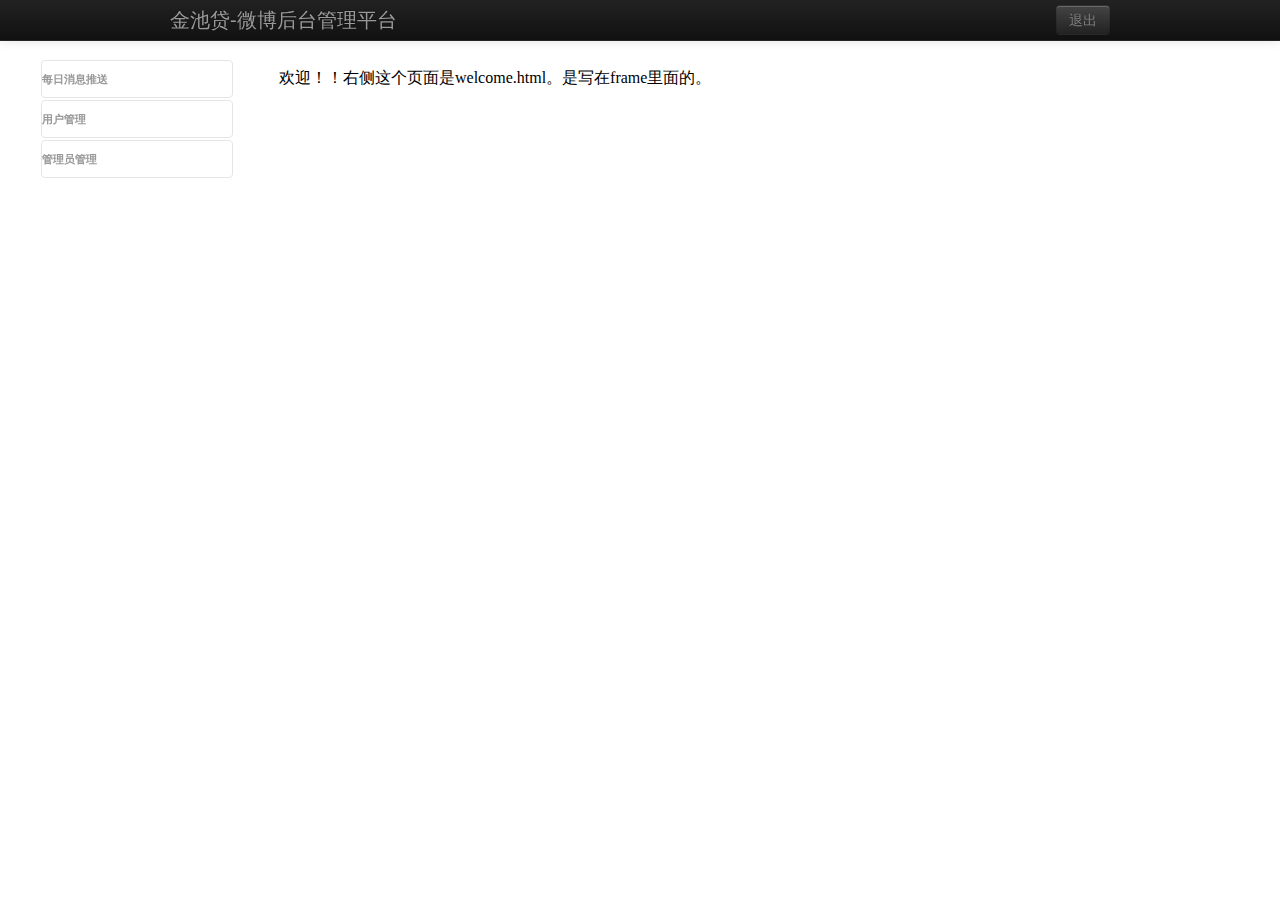
==== admin/index.html @ 632054f7 "first commit" ====
<!DOCTYPE html>
<html>
  <head>
  	<meta http-equiv="Content-Type" content="text/html;charset=utf-8">
    <title>金池贷-微博后台管理平台</title>
	<meta name="renderer" content="webkit">
    <meta name="viewport" content="width=device-width, initial-scale=1.0">
    <meta name="description" content="">
    <meta name="author" content="">
	<link href="./res/css/bootstrap-responsive.css" rel="stylesheet">
	<script type="text/javascript" src="../res/js/jquery.js"></script>
	<script type="text/javascript" src="../res/js/jquery-migrate.js"></script>
	<link href="../res/css/main.css" rel="stylesheet">	
	<!--[if gte IE 9]>
	<link href="../res/css/bootstrap.css" rel="stylesheet">
	<script src="../res/js/bootstrap.js"></script>
	<![endif]-->	
	<!--[if lt IE 9]>
	<script src="../res/js/html5shiv.js"></script>
	<link href="../res/css/bootstrap-ie.css" rel="stylesheet">
	<script src="../res/js/bootstrap-ie.js"></script>
	<![endif]-->
	<script type="text/javascript">
	if($.browser.webkit||$.browser.mozilla||(navigator.userAgent.indexOf("MSIE 1")>0)){ 
	document.write(
	"<lin"+"k href=\"../res/css/bootstrap.css\" rel=\"stylesheet\">"+
	"<scr"+"ipt src=\"../res/js/bootstrap.js\"></s"+"cript>");}		
	</script>
	<style type="text/css">
		body {
		font-family:"微软雅黑",黑体,Arial,sans-serif;
		padding-top: 60px;
        padding-bottom: 10px;
		background-color:white;
			}
		hr{margin:5px auto;}
	  .btn-inverse{
		  color:gray;
		  }
	   .hero-unit{
		   margin-bottom:1em;
		   padding:0.5em 2em;
		   }
		 
		
		/* @media (max-width: 979px) {
				body{
				padding-top: 0px;
			}
		} */
		@media (max-width: 767px) {
				.article{
					width:100%;
					/*float:left;*/
			}
		}
		footer{
		/*float:left;*/
		height:3em;
		color:white;
		width:100%;
		}
		</style>
	<script type="text/javascript">
	function lgh_active(){
		document.getElementById("lgh_change").attributes.class.value="active dropdown";
		}
	</script>
     </head>

  <body>
<!--顶部导航条开始-->
<div class="navbar navbar-inverse navbar-fixed-top">
      <div class="navbar-inner">
        <div class="container" style="font-size:16px">
          <button type="button" class="btn btn-navbar" data-toggle="collapse" data-target=".nav-collapse">
            <span class="icon-bar"></span>
            <span class="icon-bar"></span>
            <span class="icon-bar"></span>
          </button>
          <a class="brand" href="index.html">金池贷-微博后台管理平台</a>
          <div class="nav-collapse collapse">
            <ul class="nav">
              <li></li>
            </ul>
            <a class="btn btn-inverse pull-right" href="../index.html">退出</a></div>
        </div>
      </div>
</div><!--顶部导航条结束-->

    <!--内容区开始-->
	<div id="content" class="container">
	
    <!--右侧iframe-->
    <div class="right_frame">
	<iframe name="right" src="welcome.html"></iframe>
	</div> <!--右侧ifram结束e-->
	
	<!--左侧导航栏开始-->
    <div class="nav nav-list" id="leftnav">
		<div class="article_admin accordion-group">
        	<div class="accordion-heading">
    			<div class="accordion-toggle nav-header" data-toggle="collapse" data-parent="#leftnav" data-target="#left_one">
      				 每日消息推送
      			</div>
            </div>
    			<div id="left_one" class="collapse">
                	<div class="accordion-inner">
					<a href="art_add.html" target="right">消息编辑</a><br>
					
                    </div>
				</div>
            
  		</div>
		<div class="user_admin accordion-group">
        	<div class="accordion-heading">
    			<div class="accordion-toggle nav-header" data-toggle="collapse" data-parent="#leftnav" data-target="#left_two">
      				 用户管理
      			</div>
            </div>
    			<div id="left_two" class="collapse">
                	<div class="accordion-inner">
					<a href="user_add.html" target="right">用户添加</a><br>
					<a href="user_list.html" target="right">用户列表及删除</a>
                    </div>
				</div>
  		</div>
		<div class="admin_admin accordion-group" >
        	<div class="accordion-heading">
    			<div class="accordion-toggle nav-header " data-toggle="collapse" data-parent="#leftnav" data-target="#left_three">      				 管理员管理
      			</div>
            </div>    
                
    			<div id="left_three" class="collapse">
                	<div class="accordion-inner">
					<a href="admin_add.html" target="right">管理员添加</a><br>
					<a href="admin_list.html" target="right">管理员列表及删除</a>
					</div>
                </div>
  		</div>
	</div><!--左侧导航栏结束-->
    
    
    </div> <!-- 内容区结束 -->
    
    
    
    <!--底部版权内容-->
	<footer>
        <p>&copy; 七龙珠开发组</p>
      </footer>
</body>
</html>
---- res/css/main.css ----
@charset "utf-8"
/* 自定义全局CSS 待添加 */
@media (min-width: 768px) {
		body{
        
        }
	}
#leftnav{	
	width:15%;
	position:fixed;
	}
.right_frame{
	float:right;
	width:80%;
	height:100%;
	}
iframe{
	border:none;
	border-style:none;
	height:110%;
	width:100%;
	overflow:hidden;
	border-top-style: none;
	border-top-width: 0px;
	border-right-style: none;
	border-right-width: 0px;
	border-bottom-style: none;
	border-bottom-width: 0px;
	border-left-style: none;
	border-left-width: 0px;
	}
#content{
	height:35em;
	width:96%;
	}
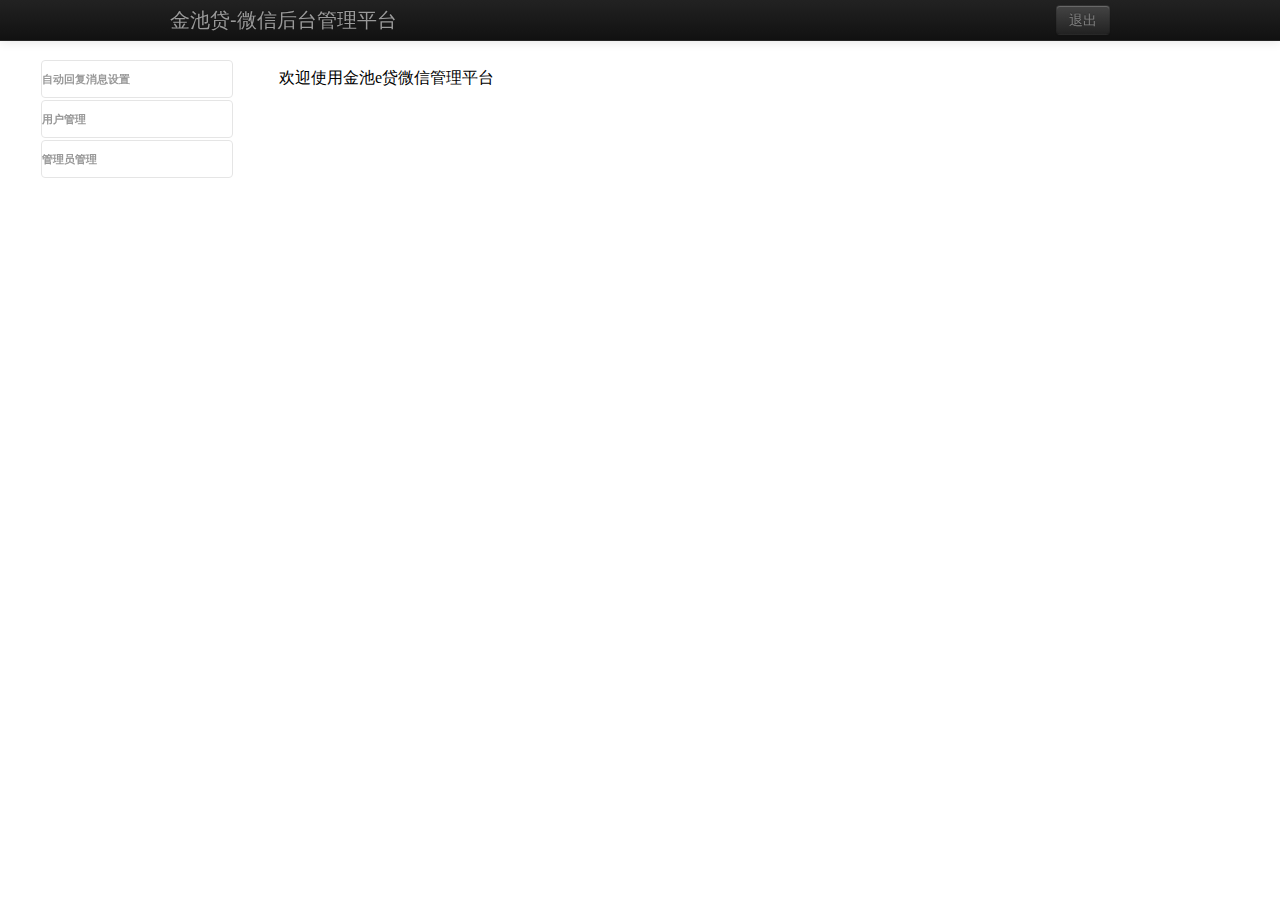
==== commit 3aaae943: "对静态html页面添加html.css 修改wx_reply表字段长度 后台页面一点修改" ====
--- a/admin/index.html
+++ b/admin/index.html
@@ -78,7 +78,7 @@
             <span class="icon-bar"></span>
             <span class="icon-bar"></span>
           </button>
-          <a class="brand" href="index.html">金池贷-微博后台管理平台</a>
+          <a class="brand" href="index.html">金池贷-微信后台管理平台</a>
           <div class="nav-collapse collapse">
             <ul class="nav">
               <li></li>
@@ -101,12 +101,14 @@
 		<div class="article_admin accordion-group">
         	<div class="accordion-heading">
     			<div class="accordion-toggle nav-header" data-toggle="collapse" data-parent="#leftnav" data-target="#left_one">
-      				 每日消息推送
+      				 自动回复消息设置
       			</div>
             </div>
     			<div id="left_one" class="collapse">
                 	<div class="accordion-inner">
-					<a href="art_add.html" target="right">消息编辑</a><br>
+					<a href="single_text_reply.php" target="right">单条文本消息</a><br>
+					<a href="single_news_reply.php">单条图文消息</a><br>
+					<a href="multi_news_reply.php">多条图文消息</a>
 					
                     </div>
 				</div>
